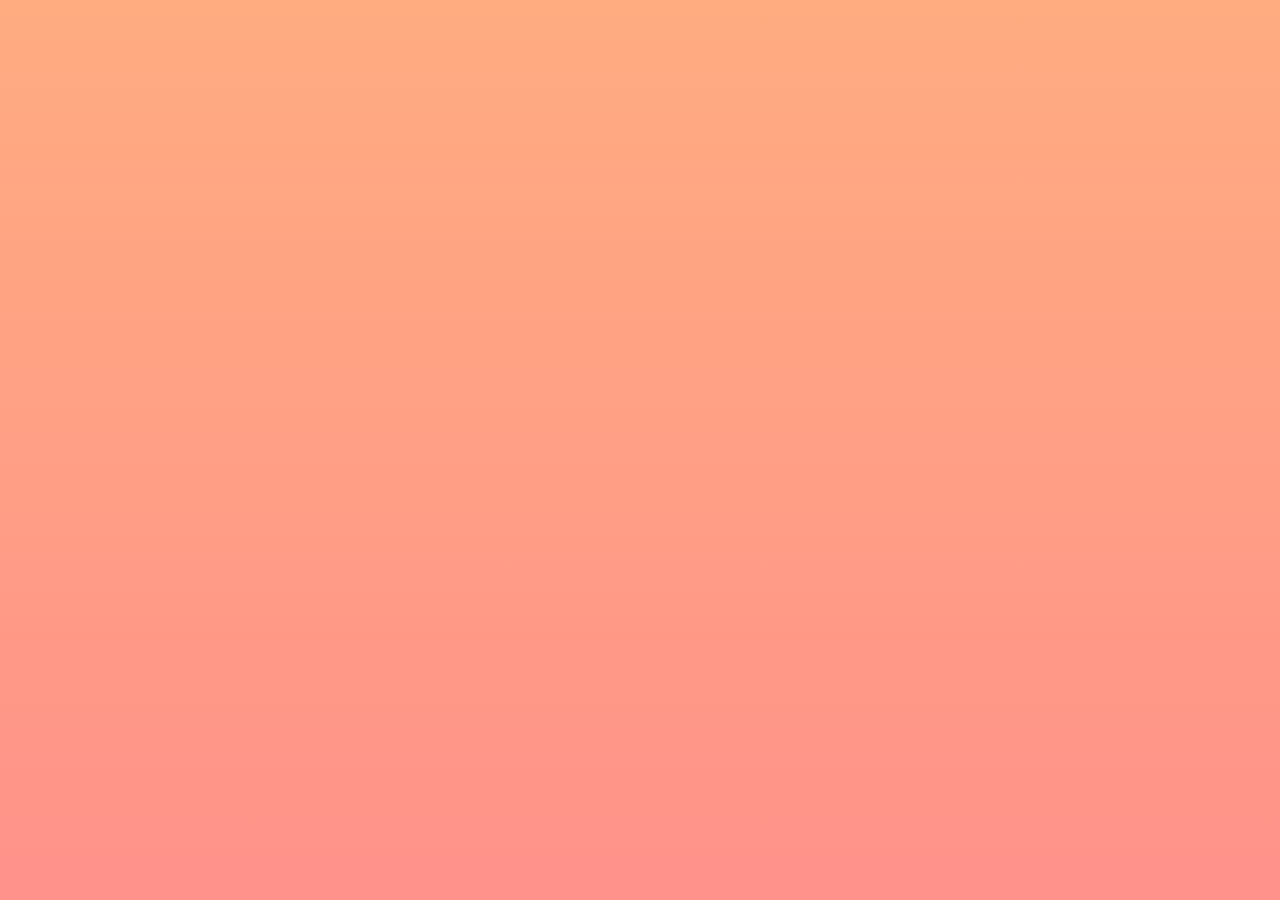
==== grid-project/index.html @ 16080dda "Started project grid" ====
<!DOCTYPE html>
<html lang="en">
  <head>
    <meta charset="UTF-8" />
    <meta http-equiv="X-UA-Compatible" content="IE=edge" />
    <meta name="viewport" content="width=device-width, initial-scale=1.0" />
    <title>Document</title>
    <link rel="stylesheet" href="style.css" />
    <link rel="preconnect" href="https://fonts.googleapis.com" />
    <link rel="preconnect" href="https://fonts.gstatic.com" crossorigin />
    <link
      href="https://fonts.googleapis.com/css2?family=Roboto:wght@100;300;400;500;700;900&display=swap"
      rel="stylesheet"
    />
  </head>
  <body>
    <div class="container"></div>
  </body>
</html>
---- grid-project/style.css ----
*{
    margin: 0;
    padding: 0;
    box-sizing: border-box;
}

:root {
    --peach: #FF928B;
    --soft-orange: #FFAC81;
    --dark-blue: ##4A5979;
    --dark-ochre: ##AB6671;
    --light-peach: ##FADFE2;
    --black: #333;

}

html {
    font-family: 'Roboto', sans-serif;
    font-size: 62.5%;
}

body {
    background-image: linear-gradient(to top, #ff928b, #ff9887, #ff9f85, #ffa582, #ffac81);
    height: 100vh;
}

.container {
   display: grid;
   grid-template: repeat(10, 1fr) / repeat(10, 1fr); 
   /* SUPER IMPORTANT TO SET A HEIGHT SO ROWS CAN BE DISPLAYED WITH 1FR */
   height: 100vh;
}
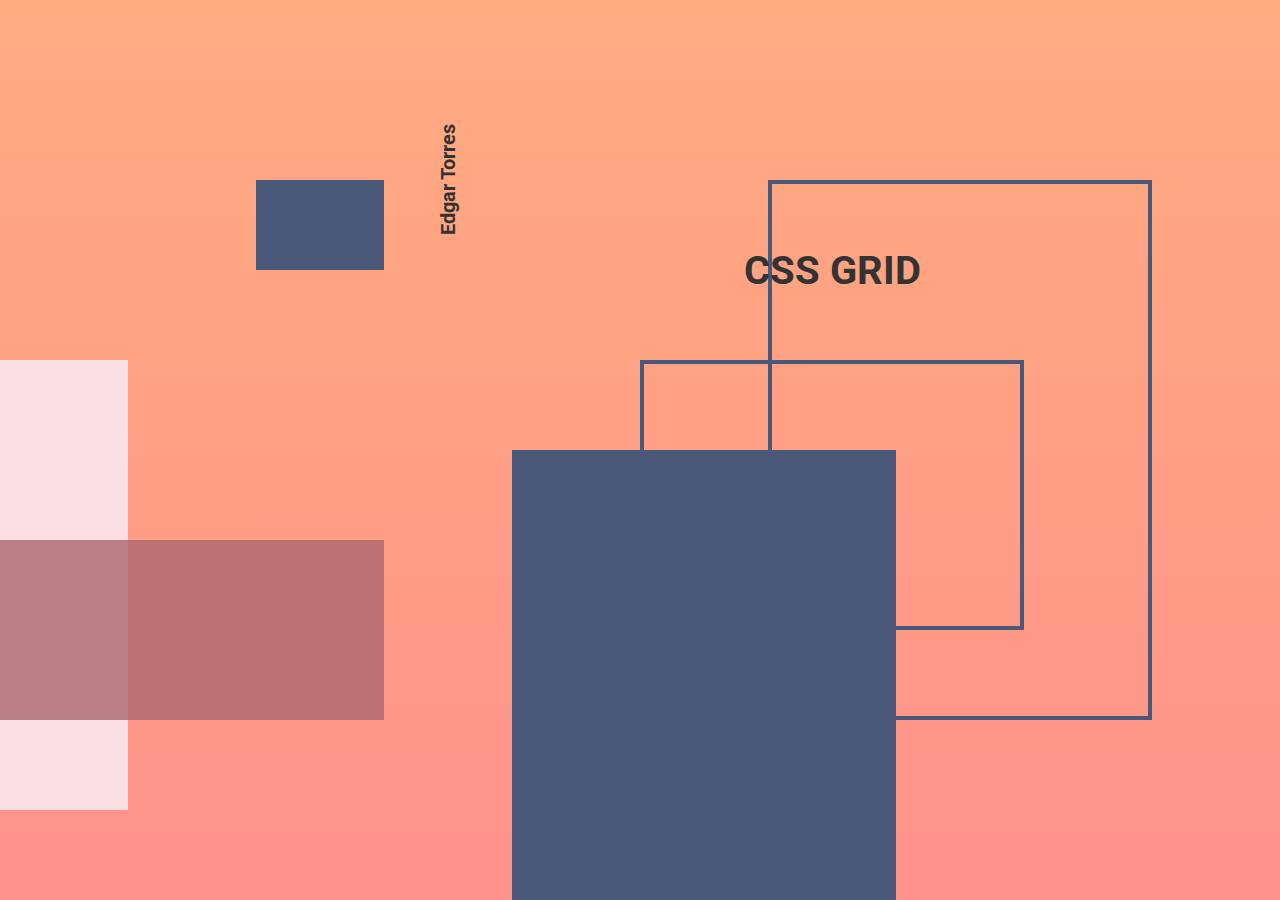
==== commit edc78ecf: "Finished project" ====
--- a/grid-project/index.html
+++ b/grid-project/index.html
@@ -14,6 +14,19 @@
     />
   </head>
   <body>
-    <div class="container"></div>
+    <div class="container">
+      <div class="item-1"></div>
+      <div class="item-2"></div>
+      <div class="item-3"></div>
+      <div class="item-4"></div>
+      <div class="item-5"></div>
+      <div class="item-6">
+        <p>CSS GRID</p>
+      </div>
+      <div class="item-7"></div>
+      <div class="item-8">
+        <p>Edgar Torres</p>
+      </div>
+    </div>
   </body>
 </html>
--- a/grid-project/style.css
+++ b/grid-project/style.css
@@ -7,9 +7,9 @@
 :root {
     --peach: #FF928B;
     --soft-orange: #FFAC81;
-    --dark-blue: ##4A5979;
-    --dark-ochre: ##AB6671;
-    --light-peach: ##FADFE2;
+    --dark-blue: #4A5979;
+    --dark-ochre: #AB6671;
+    --light-peach: #FADFE2;
     --black: #333;
 
 }
@@ -29,4 +29,68 @@
    grid-template: repeat(10, 1fr) / repeat(10, 1fr); 
    /* SUPER IMPORTANT TO SET A HEIGHT SO ROWS CAN BE DISPLAYED WITH 1FR */
    height: 100vh;
-}+}
+
+.item-1 {
+    background-color: var(--light-peach);
+    grid-column: 1 / 2;
+    grid-row: 5 / 10;
+}
+.item-2 {
+    background-color: var(--dark-ochre);
+    opacity: 80%;
+    grid-column: 1 / 4;
+    grid-row: 7 / 9;
+}
+
+.item-3 {
+    background-color: var(--dark-blue);
+    grid-column: 5 / 8;
+    grid-row: 6 / 11;
+}
+.item-4 {
+    border: 4px solid var(--dark-blue);
+    grid-column: 6 / 9;
+    grid-row: 5 / 8;
+}
+.item-5 {
+    border: 4px solid var(--dark-blue);
+    grid-column: 7 / 10;
+    grid-row: 3 / 9;
+}
+
+.item-6 {
+    display: grid;
+    justify-items: center;
+    align-items: center;
+    font-size: 4rem;
+    font-weight: bold;
+    grid-column: 6 / 9;
+    grid-row: 3 / 5;
+    color: var(--black);
+}
+
+.item-7 {
+    background-color: var(--dark-blue);
+    grid-column: 3 / 4;
+    grid-row: 3 / 4;
+}
+
+.item-8 {
+    font-size: 2rem;
+    font-weight: bold;
+    color: var(--black);
+    display: grid;
+    justify-items: center;
+    align-items: center;
+    grid-column-start: 4;
+    grid-row: 2 / 4;
+    transform: rotate(180deg);
+    -webkit-transform: rotate(180deg);
+    -moz-transform: rotate(180deg);
+    -ms-transform: rotate(180deg);
+    -o-transform: rotate(180deg);
+    writing-mode: vertical-lr;
+    -webkit-writing-mode: vertical-lr;
+    -ms-writing-mode: vertical-lr;
+}
